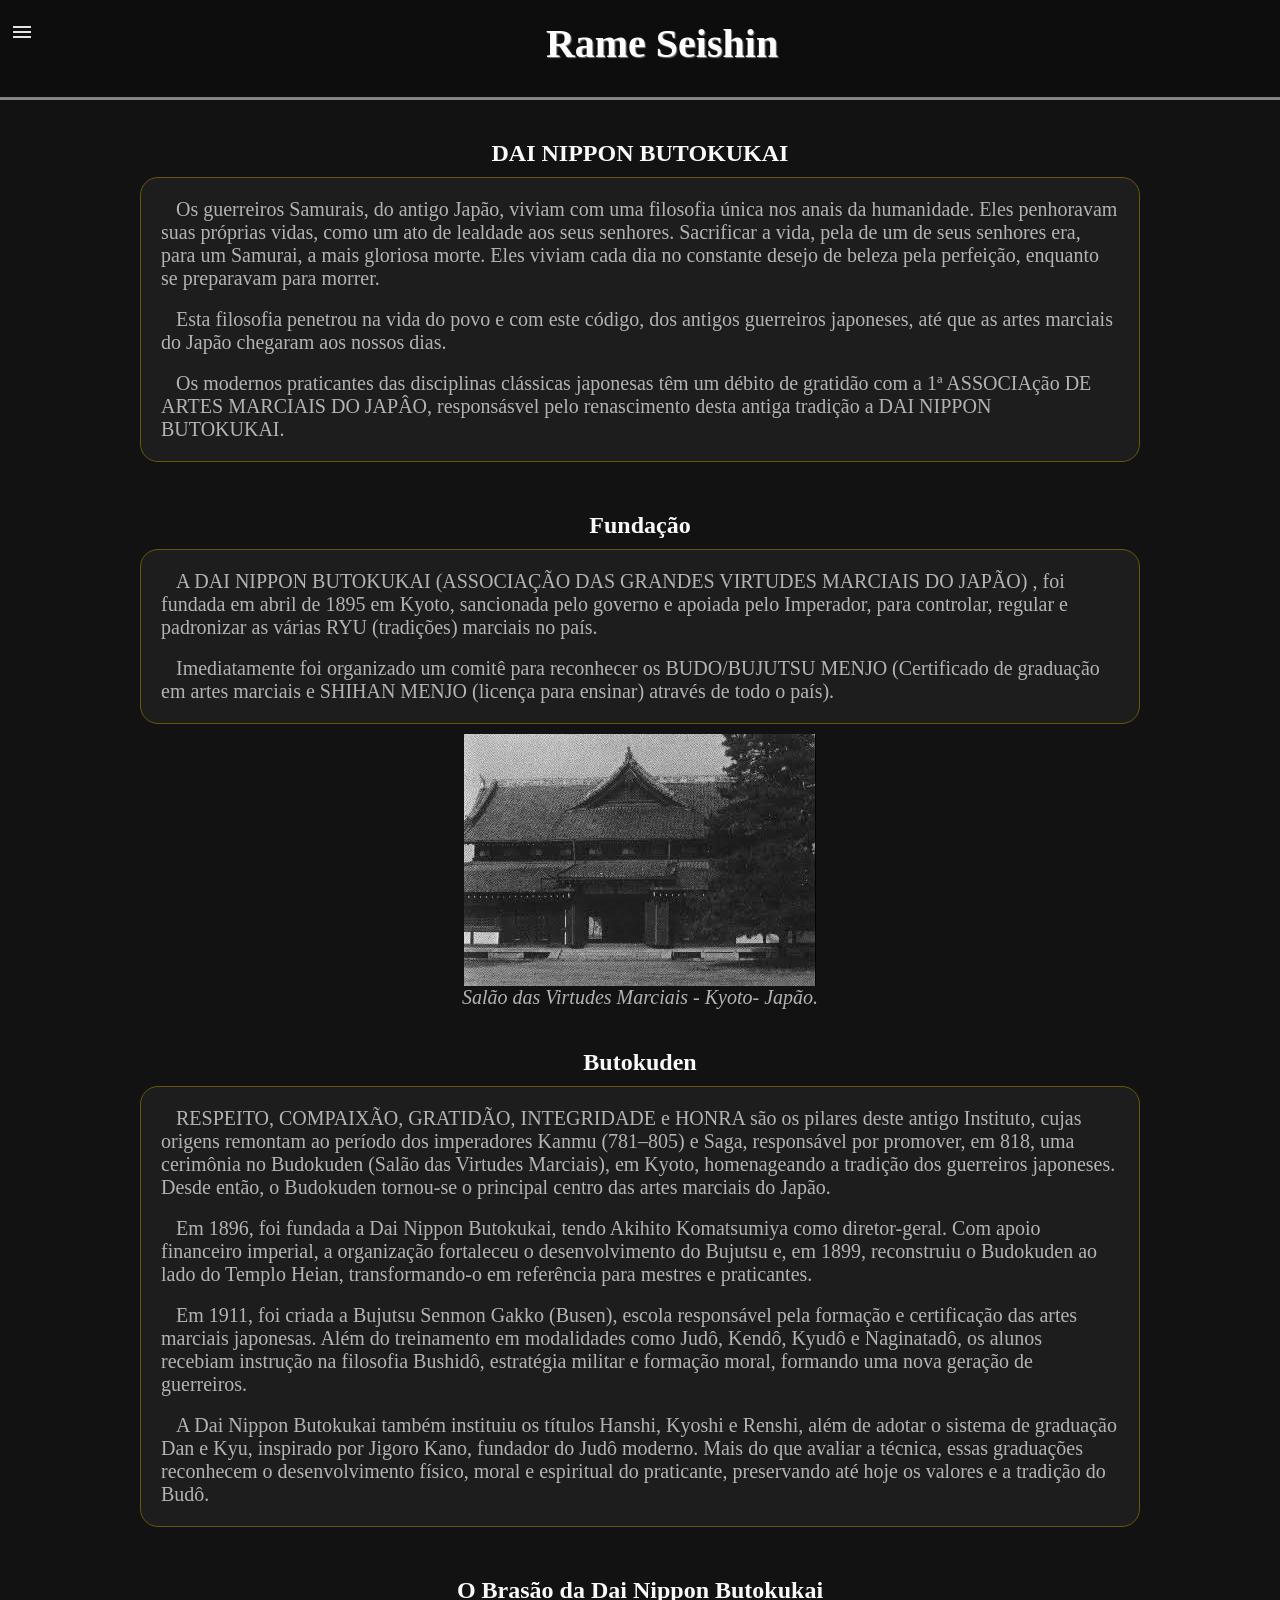
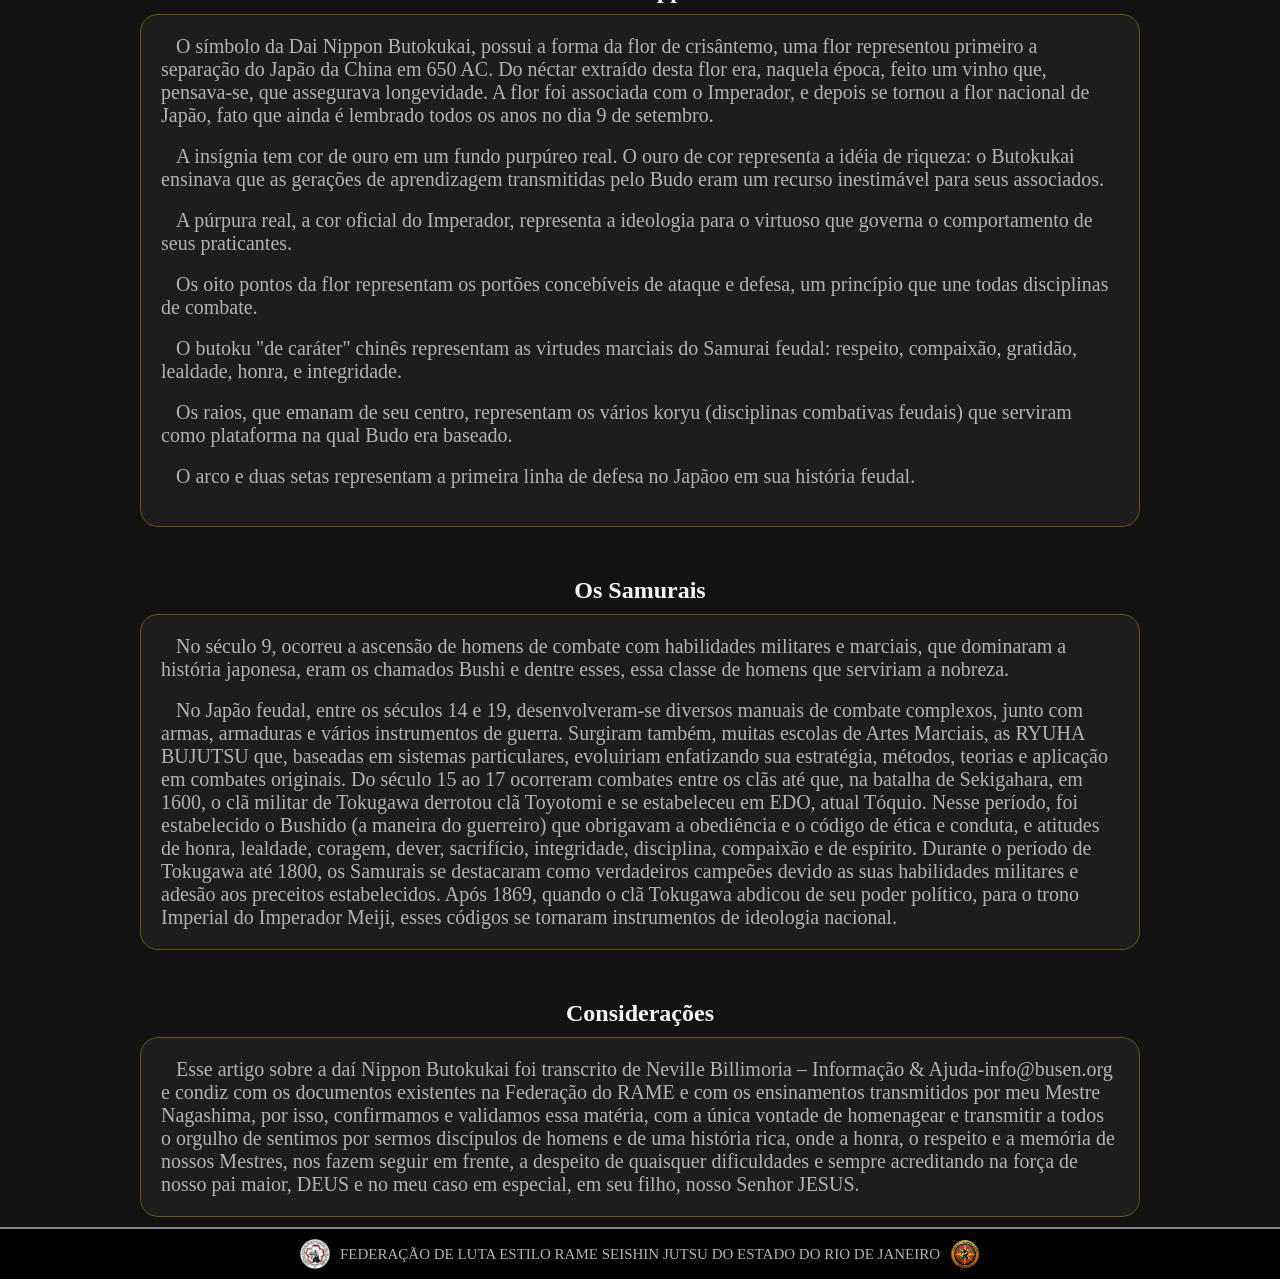
==== historia.html @ b0c733bd "adicionei o "historico"" ====
<!DOCTYPE html>
<html lang="en">
<head>
    <meta charset="UTF-8">
    <meta name="viewport" content="width=device-width, initial-scale=1.0">
    <title>Rame Seishin Historico</title>
    <link rel="stylesheet" href="style.css">
</head>
<body>
        <header>
 <div id="paiheader">
         <input type="checkbox"  id="menu">
     
         <label for="menu" class="burger">
     <img src="imagens/burger-menu.svg" alt="menu">
         </label>
     <nav>
             <a href="#">Login</a>
             <a href="#">Principal</a>
             <a href="historia.html">História</a>
             <a href="#">Fundamentos</a>
             <a href="#">Imagens</a>
     </nav>
     
     <h1>Rame Seishin</h1>
     
     </div>
</header>
    <main>
         <section id="pai">
             <h2>DAI NIPPON BUTOKUKAI</h2>
             
                 <div id="card">
                    
             <p>Os guerreiros Samurais, do antigo Japão, viviam com uma filosofia única nos
             anais da humanidade. Eles penhoravam suas próprias vidas, como um ato de
             lealdade aos seus senhores. Sacrificar a vida, pela de um de seus senhores era, para um Samurai, a mais gloriosa morte. Eles viviam cada dia no constante desejo de beleza pela perfeição, enquanto se preparavam para morrer.
             </p>
                 <br>
             <p>Esta filosofia penetrou na vida do povo e com este código, dos antigos guerreiros japoneses, até que as artes marciais do Japão chegaram aos nossos dias.
             </p>
                 <br>
             <p>Os modernos praticantes das disciplinas clássicas japonesas têm um débito de gratidão com a 1ª ASSOCIAção DE ARTES MARCIAIS DO JAPÂO, responsásvel pelo renascimento desta antiga tradição a DAI NIPPON BUTOKUKAI.
             </p>
             
                 </div>
             
             <h2>Fundação</h2>
             <div id="card">
             <p>A DAI NIPPON BUTOKUKAI (ASSOCIAÇÃO DAS GRANDES VIRTUDES MARCIAIS DO JAPÃO) , foi fundada em abril de 1895 em Kyoto, sancionada pelo governo e apoiada pelo Imperador, para controlar, regular e padronizar as várias RYU (tradições) marciais no país.
             </p>
                 <br>
             <p>Imediatamente foi organizado um comitê para reconhecer os BUDO/BUJUTSU MENJO (Certificado de graduação em artes marciais e SHIHAN MENJO (licença para ensinar) através de todo o país).
             </p>
             </div>
             
             <img src="imagens/salaovirtude.jfif" alt="Salão da virtude">
             
             
             <p><i>Salão das Virtudes Marciais - Kyoto- Japão.</i></p>
             
             <h2>Butokuden</h2>
                    <div id="card">
                        
             <p>RESPEITO, COMPAIXÃO, GRATIDÃO, INTEGRIDADE e HONRA são os pilares deste antigo Instituto, cujas origens remontam ao período dos imperadores Kanmu (781–805) e Saga, responsável por promover, em 818, uma cerimônia no Budokuden (Salão das Virtudes Marciais), em Kyoto, homenageando a tradição dos guerreiros japoneses. Desde então, o Budokuden tornou-se o principal centro das artes marciais do Japão.</p>
             <br>
             <p>Em 1896, foi fundada a Dai Nippon Butokukai, tendo Akihito Komatsumiya como diretor-geral. Com apoio financeiro imperial, a organização fortaleceu o desenvolvimento do Bujutsu e, em 1899, reconstruiu o Budokuden ao lado do Templo Heian, transformando-o em referência para mestres e praticantes.</p>
             <br>
             <p>Em 1911, foi criada a Bujutsu Senmon Gakko (Busen), escola responsável pela formação e certificação das artes marciais japonesas. Além do treinamento em modalidades como Judô, Kendô, Kyudô e Naginatadô, os alunos recebiam instrução na filosofia Bushidô, estratégia militar e formação moral, formando uma nova geração de guerreiros.</p>
             <br>
             <p>A Dai Nippon Butokukai também instituiu os títulos Hanshi, Kyoshi e Renshi, além de adotar o sistema de graduação Dan e Kyu, inspirado por Jigoro Kano, fundador do Judô moderno. Mais do que avaliar a técnica, essas graduações reconhecem o desenvolvimento físico, moral e espiritual do praticante, preservando até hoje os valores e a tradição do Budô.</p>
             
                    </div>
             
             <h2>O Brasão da Dai Nippon Butokukai</h2>
             
                    <div id="card">
                        
             <p>O símbolo da Dai Nippon Butokukai, possui a forma da flor de crisântemo, uma flor representou primeiro a separação do Japão da China em 650 AC. Do néctar extraído desta flor era, naquela época, feito um vinho que, pensava-se, que assegurava longevidade. A flor foi associada com o Imperador, e depois se tornou a flor nacional de Japão, fato que ainda é lembrado todos os anos no dia 9 de setembro.</p>
              <br>
             <p>A insígnia tem cor de ouro em um fundo purpúreo real. O ouro de cor representa a idéia de riqueza: o Butokukai ensinava que as gerações de aprendizagem transmitidas pelo Budo eram um recurso inestimável para seus associados.</p>
              <br>
             <p>A púrpura real, a cor oficial do Imperador, representa a ideologia para o virtuoso que governa o comportamento de seus praticantes.</p>
              <br>
             <p>Os oito pontos da flor representam os portões concebíveis de ataque e defesa, um princípio que une todas disciplinas de combate.</p>
              <br>
             <p>O butoku "de caráter" chinês representam as virtudes marciais do Samurai feudal: respeito, compaixão, gratidão, lealdade, honra, e integridade.</p>
              <br>
             
             <p>Os raios, que emanam de seu centro, representam os vários koryu (disciplinas combativas feudais) que serviram como plataforma na qual Budo era baseado.</p>
              <br>
             <p>O arco e duas setas representam a primeira linha de defesa no Japãoo em sua história feudal.</p>
              <br>
             
             
                    </div>
             
             
             <h2>Os Samurais</h2>
                     <div id="card">
                         
             <p>No século 9, ocorreu a ascensão de homens de combate com habilidades militares e marciais, que dominaram a história japonesa, eram os chamados Bushi e dentre esses, essa classe de homens que serviriam a nobreza.</p>
              <br>
             <p>No Japão feudal, entre os séculos 14 e 19, desenvolveram-se diversos manuais de combate complexos, junto com armas, armaduras e vários instrumentos de guerra. Surgiram também, muitas escolas de Artes Marciais, as RYUHA BUJUTSU que, baseadas em sistemas particulares, evoluiriam enfatizando sua estratégia, métodos, teorias e aplicação em combates originais. Do século 15 ao 17 ocorreram combates entre os clãs até que, na batalha de Sekigahara, em 1600, o clã militar de Tokugawa derrotou clã Toyotomi e se estabeleceu em EDO, atual Tóquio. Nesse período, foi estabelecido o Bushido (a maneira do guerreiro) que obrigavam a obediência e o código de ética e conduta, e atitudes de honra, lealdade, coragem, dever, sacrifício, integridade, disciplina, compaixão e de espírito. Durante o período de Tokugawa até 1800, os Samurais se destacaram como verdadeiros campeões devido as suas habilidades militares e adesão aos preceitos estabelecidos. Após 1869, quando o clã Tokugawa abdicou de seu poder político, para o trono Imperial do Imperador Meiji, esses códigos se tornaram instrumentos de ideologia nacional.</p>
             
                     </div>
             
             
             <h2>Considerações</h2>
                     <div id="card">
                         <p>Esse artigo sobre a daí Nippon Butokukai foi transcrito de Neville Billimoria – Informação & Ajuda-info@busen.org e condiz com os documentos existentes na Federação do RAME e com os ensinamentos transmitidos por meu Mestre Nagashima, por isso, confirmamos e validamos essa matéria, com a única vontade de homenagear e transmitir a todos o orgulho de sentimos por sermos discípulos de homens e de uma história rica, onde a honra, o respeito e a memória de nossos Mestres, nos fazem seguir em frente, a despeito de quaisquer dificuldades e sempre acreditando na força de nosso pai maior, DEUS e no meu caso em especial, em seu filho, nosso Senhor JESUS.</p>
                     </div>
         </section>
     </main>
     <footer>
<div id="paifooter">
        <img src="imagens/rame-simbulo.png" alt="">

        <p>FEDERAÇÃO DE LUTA ESTILO RAME SEISHIN JUTSU DO ESTADO DO RIO DE JANEIRO</p>
    
        <img src="imagens/simb-rame.png" alt="">
</div>

</footer>
</body>
</html>
---- style.css ----
@charset "UTF-8";

*{
  padding: 0px;
  margin: 0px;
  box-sizing: border-box;
}
    body{
        background-color: #121212;
    }
    header{
        position: sticky;
        top: 0;
        z-index: 99999;
        background-color:#0D0D0D;
        padding-bottom: 20px;
        border-bottom: 1px solid #fafafa7e;
    }
    main{
        border: 2px  solid #fafafa7e;  
        border-left: none;  
        border-right: none;
    }
        #menu{
        display: none;

    }

    .burger{
        margin: 20px 10px;
        cursor: pointer;
        color: white;

    }

    nav{
        display: none;
        flex-direction: column;
        background-color:#1D1D1D;
        width: 220px;
        border-radius: 10px;
        margin-top: 10px;
        position: absolute;
        top: 60px;
        left: 10px;
        z-index: 9999;
    }
    nav a{
    padding: 15px;
    color: white;
    text-decoration: none;
    }

    nav a:hover{
    background: #D4AF37;
    color: black;
    border-radius: 10px;
    }

    #menu:checked + .burger + nav{
        display: flex;
    }
    #paiheader{
    display: flex;
    justify-content: space-between;
    }
    #card{
        background-color: #1D1D1D;
        max-width: 1000px;
        margin: 10px 20px;
        padding: 20px;
        text-indent: 15px;
        border-radius: 18px;
        transition: ease 0.3s;
        border: 1px solid #695708;
    }
    #card:hover{
    border-color: #F4D35E;
    transform: translateY(-5px);
    }
    #card:hover p{
        color: #CFCFCF;
    }
    h1{
        text-shadow: 1px 1px 1px rgba(245, 245, 245, 0.479);
        font-size: 40px;
        margin: auto;
        color:#FFFFFF ;
        padding: 20px  10px 10px;
    }
    p{
        color:#B3B3B3 ;
        font-size: 20px;
    }

    h2{
        margin-top: 40px;
        color: #FAFAFA;
    }
    #bannerramefogo{
        display: flex;
        justify-content: center;
    }
    #bannerramefogo img{
        padding-bottom: 5px;
        height: 50%;
        width: 50%;
    }
    #pai{
        display: flex;
        flex-direction: column;
        justify-content: center;
        align-items: center;
    }
    footer{
        background-color: black;
        padding: 10px;
    }
    footer p{
        font-size: 15px;
        text-align: center;
        padding: 0px 10px;
    }
    footer img{
        height: 30px;
        width: 30px;
    }
    #paifooter{
        display: flex;
        align-items: center;
        justify-content: center;
    }
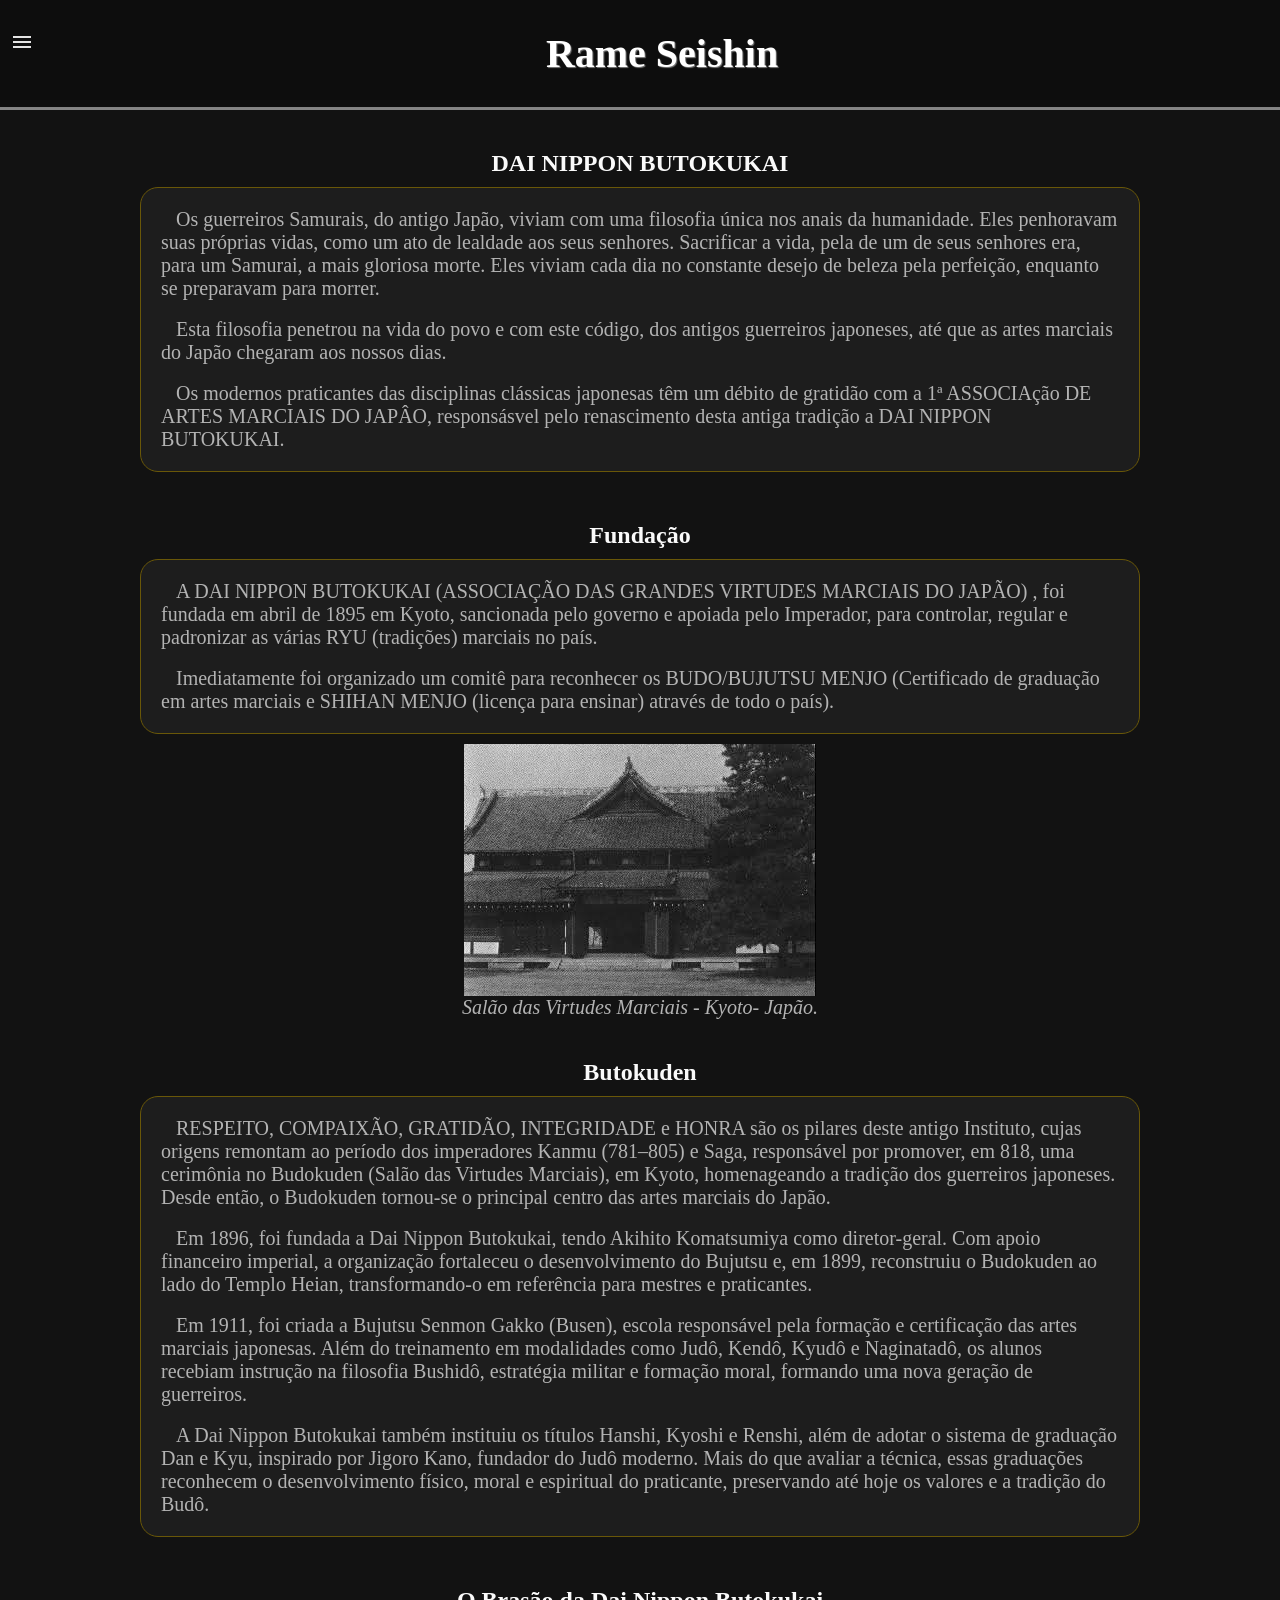
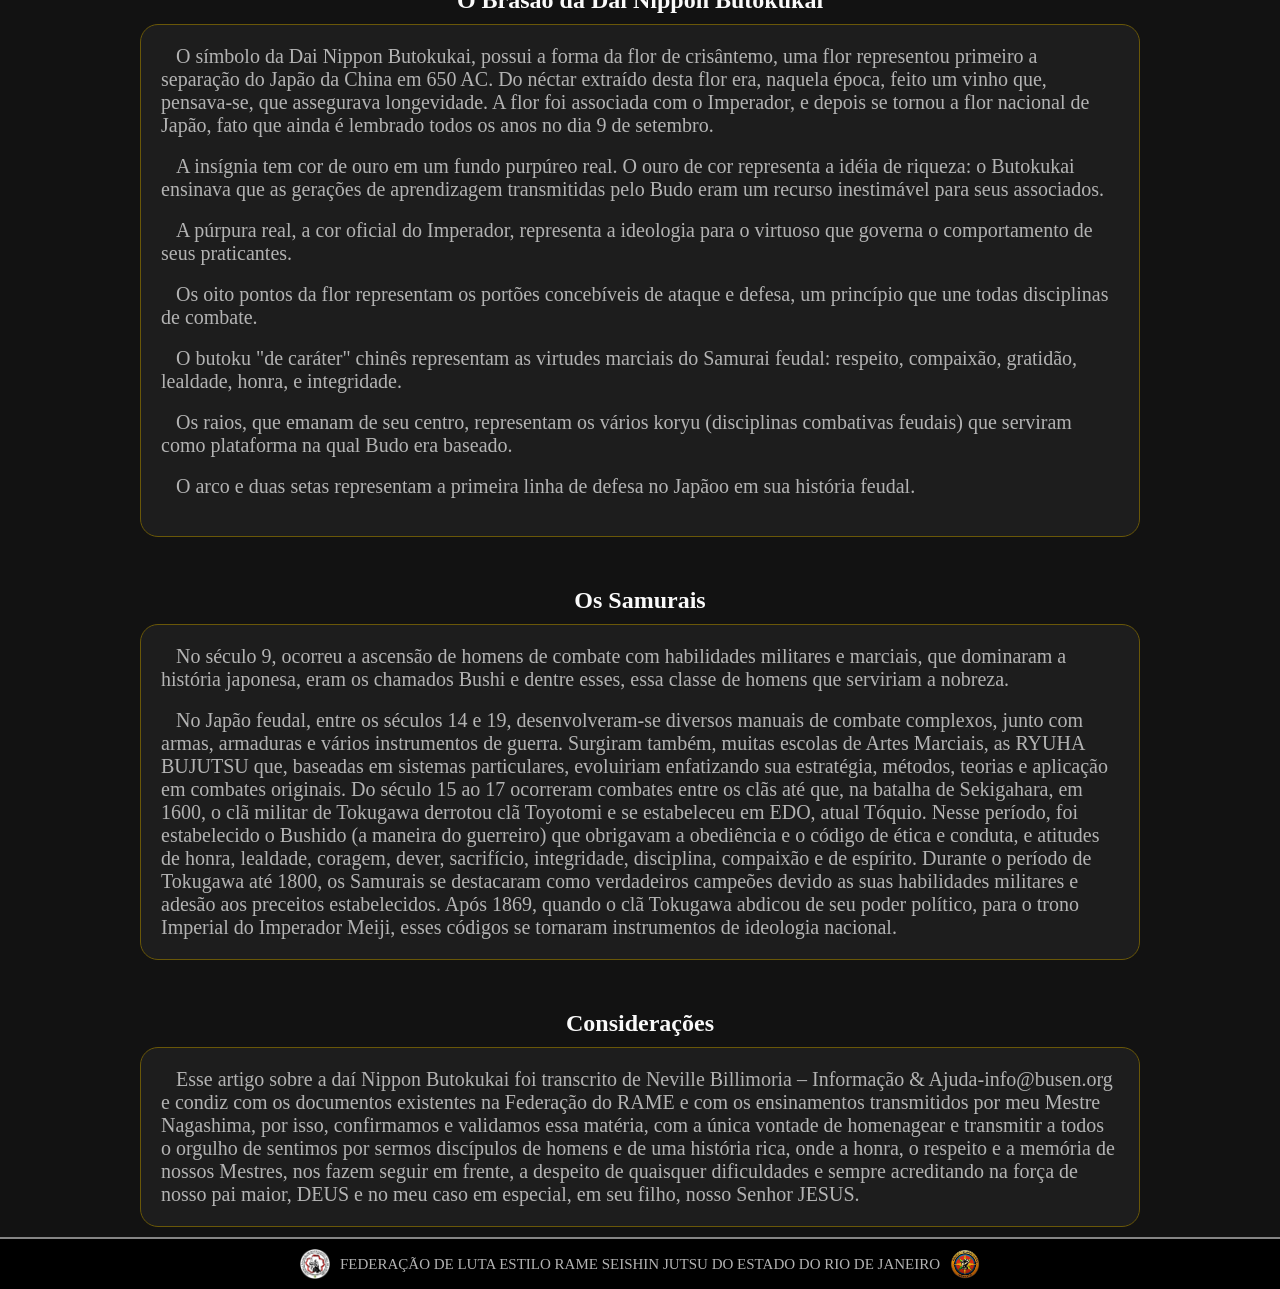
==== commit f92dcd32: "adicionei o fav e dei um padding no header" ====
--- a/historia.html
+++ b/historia.html
@@ -4,6 +4,7 @@
     <meta charset="UTF-8">
     <meta name="viewport" content="width=device-width, initial-scale=1.0">
     <title>Rame Seishin Historico</title>
+    <link rel="shortcut icon" href="imagens/favicon.ico" type="image/x-icon">
     <link rel="stylesheet" href="style.css">
 </head>
 <body>
@@ -15,11 +16,11 @@
      <img src="imagens/burger-menu.svg" alt="menu">
          </label>
      <nav>
-             <a href="#">Login</a>
-             <a href="#">Principal</a>
-             <a href="historia.html">História</a>
-             <a href="#">Fundamentos</a>
-             <a href="#">Imagens</a>
+             <a href="#" target="_self">Login</a>
+             <a href="#" target="_self">Principal</a>
+             <a href="historia.html" target="_self">História</a>
+             <a href="#" target="_self">Fundamentos</a>
+             <a href="#" target="_self">Imagens</a>
      </nav>
      
      <h1>Rame Seishin</h1>
--- a/style.css
+++ b/style.css
@@ -10,6 +10,7 @@
         background-color: #121212;
     }
     header{
+        padding-top: 10px;
         position: sticky;
         top: 0;
         z-index: 99999;
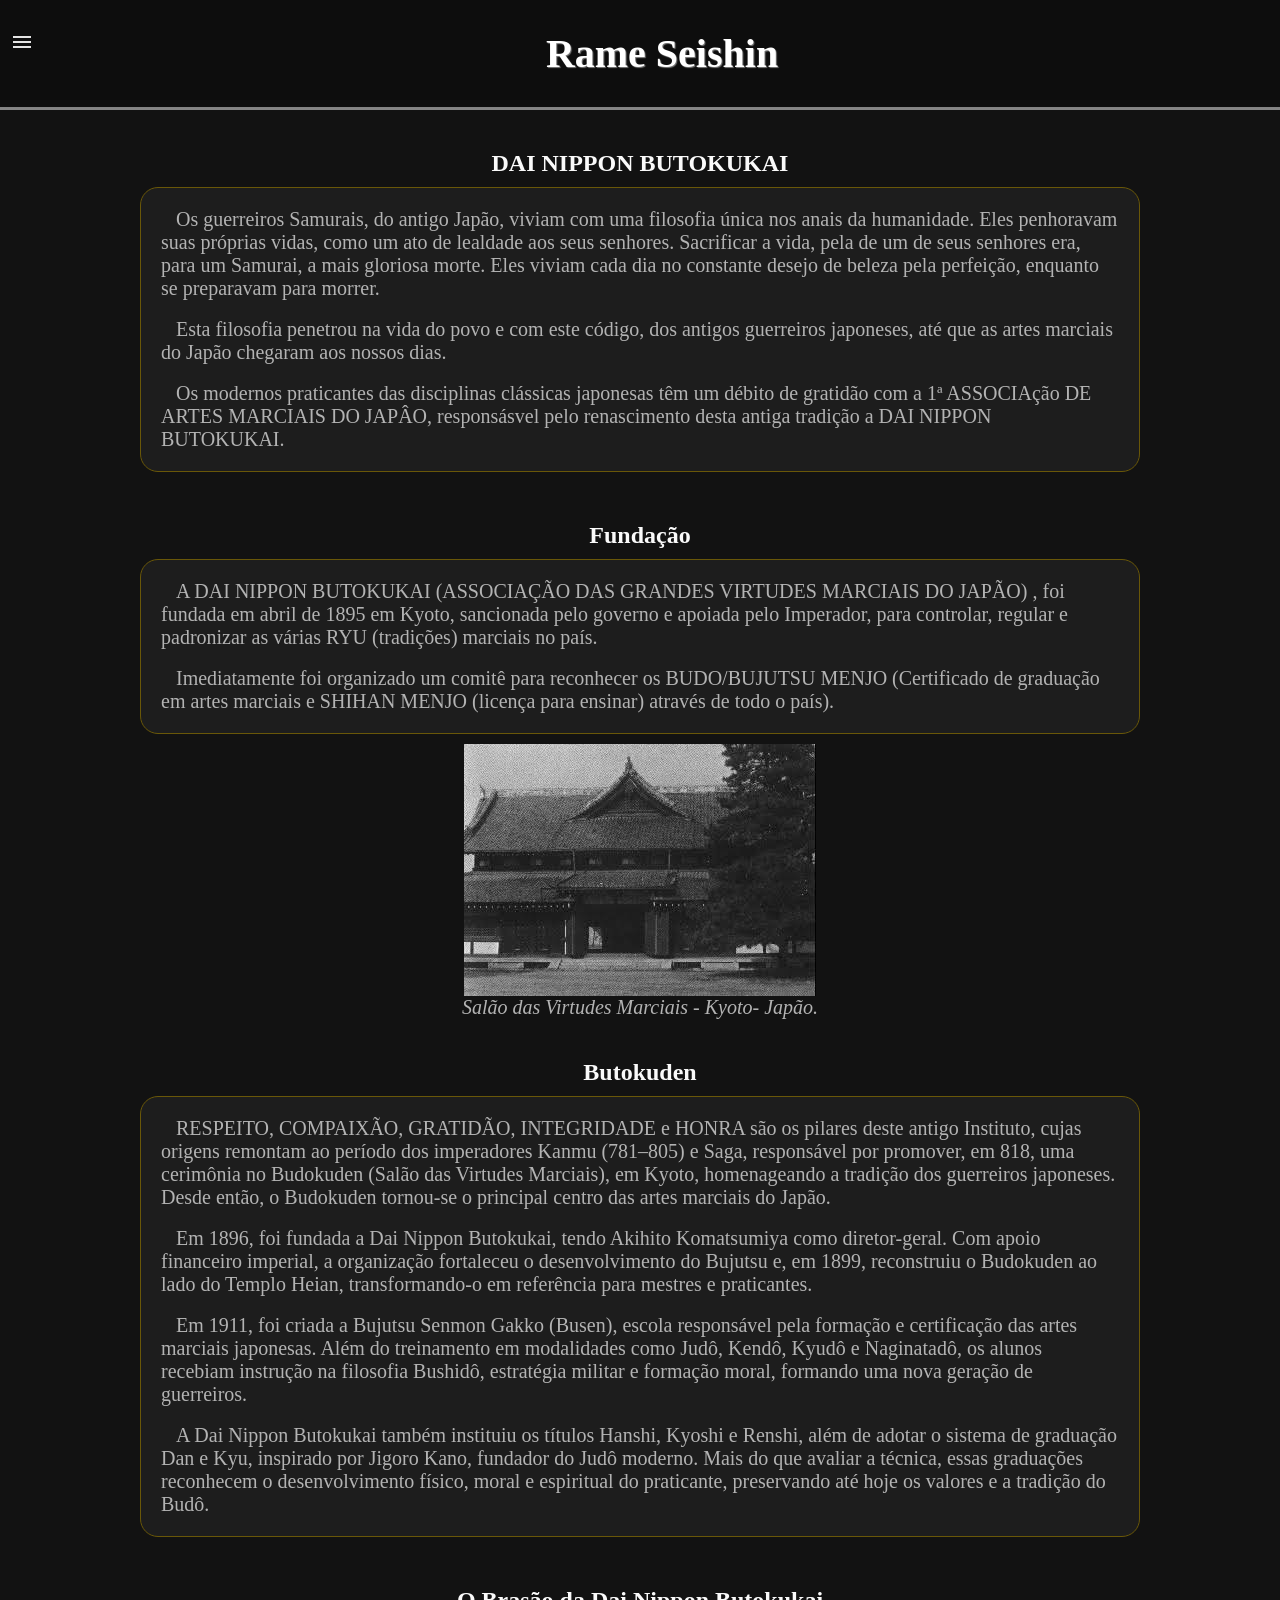
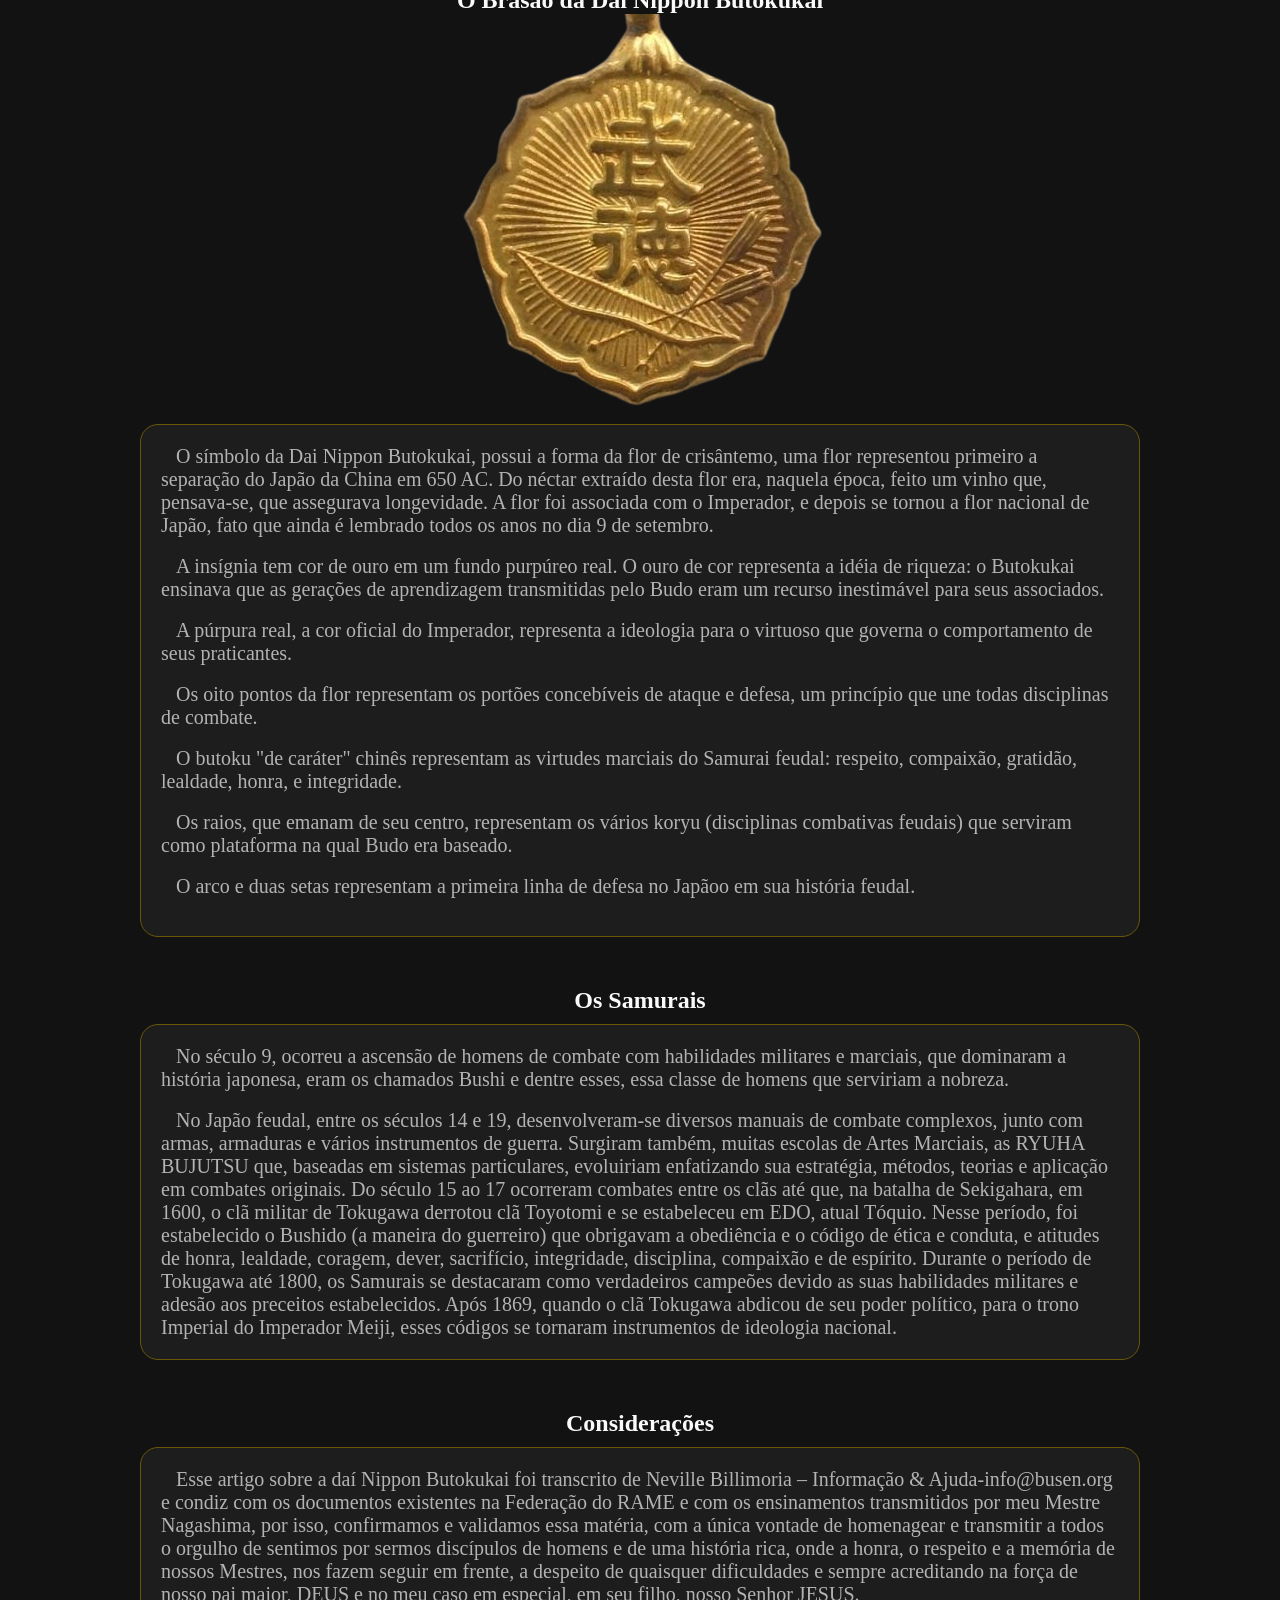
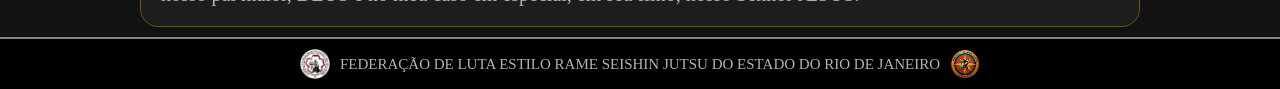
==== commit 114b99fb: "." ====
--- a/historia.html
+++ b/historia.html
@@ -16,7 +16,7 @@
      <img src="imagens/burger-menu.svg" alt="menu">
          </label>
      <nav>
-             <a href="#" target="_self">Login</a>
+             <a href="index.html" target="_self">Login</a>
              <a href="#" target="_self">Principal</a>
              <a href="historia.html" target="_self">História</a>
              <a href="#" target="_self">Fundamentos</a>
@@ -74,6 +74,8 @@
                     </div>
              
              <h2>O Brasão da Dai Nippon Butokukai</h2>
+
+             <img src="imagens/brasão_dai_nippono.png" alt="">
              
                     <div id="card">
                         
--- a/style.css
+++ b/style.css
@@ -96,6 +96,7 @@
     }
 
     h2{
+        text-align: center;
         margin-top: 40px;
         color: #FAFAFA;
     }
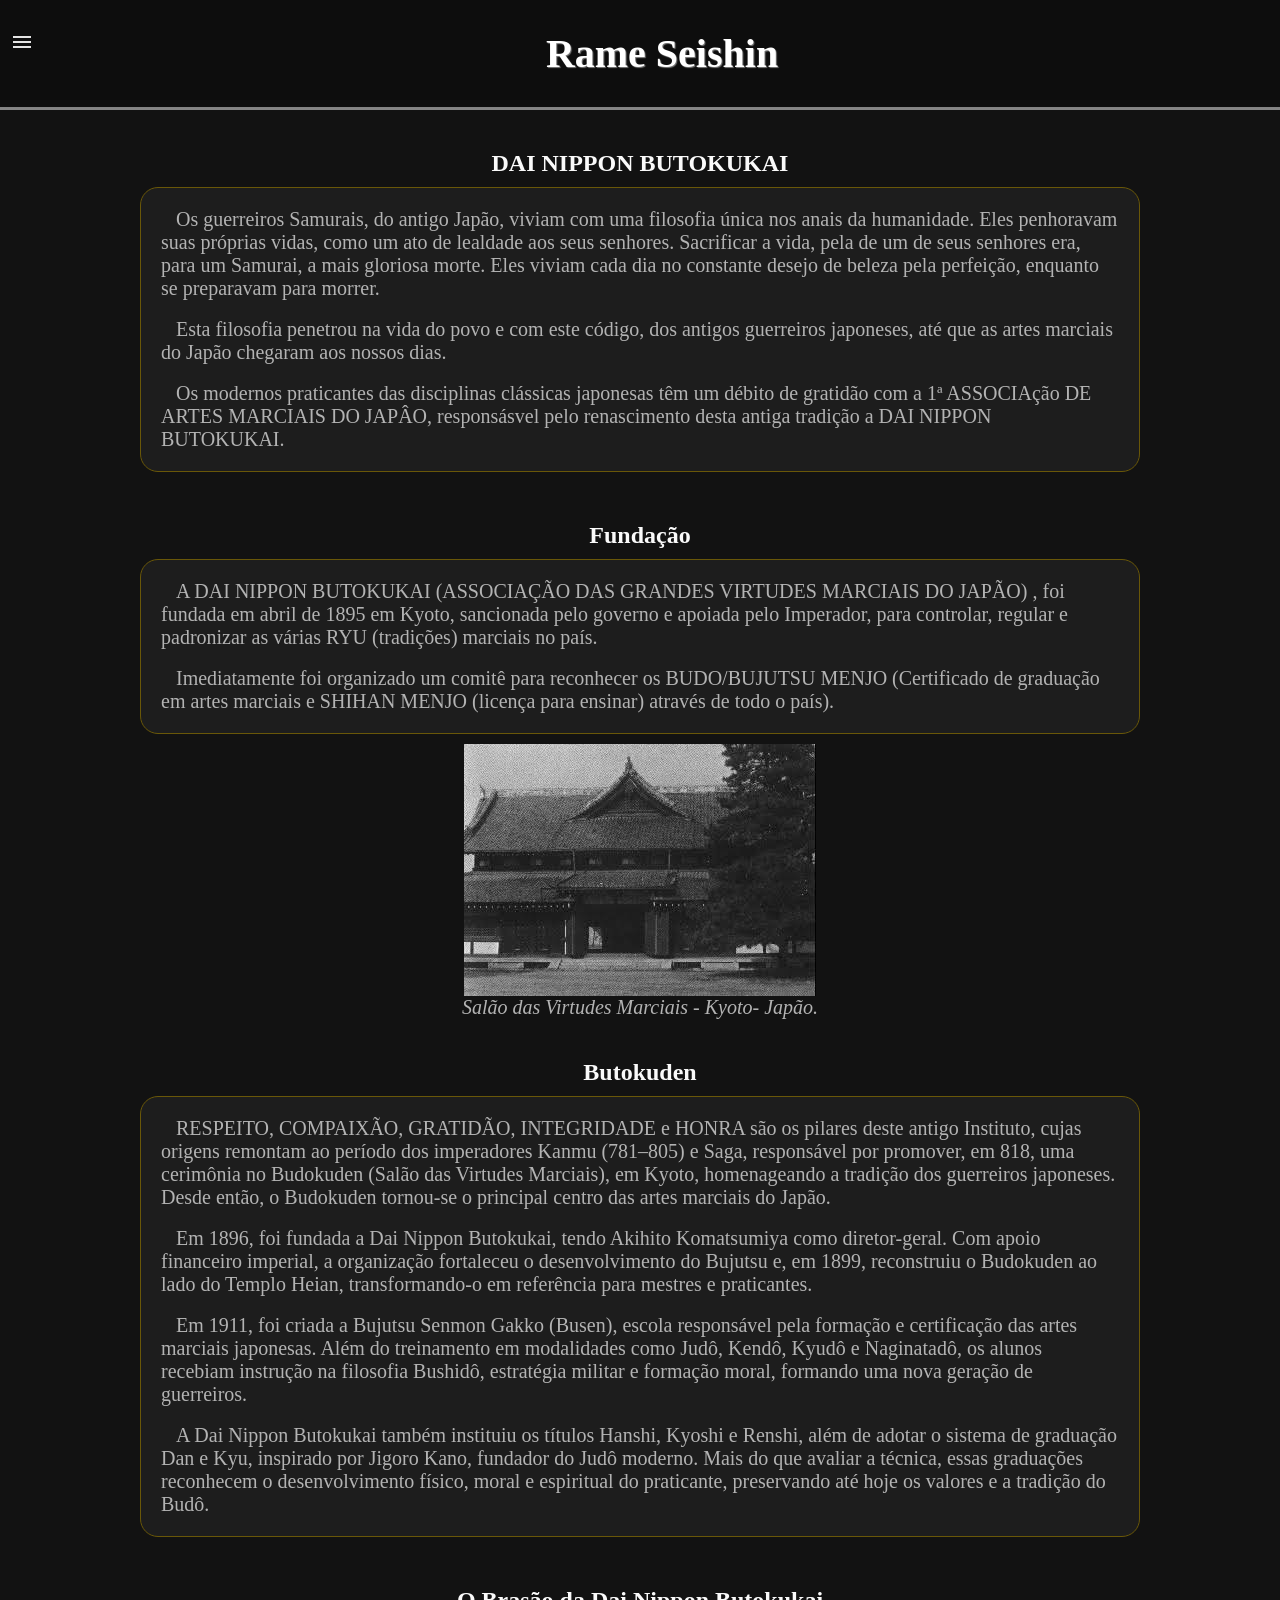
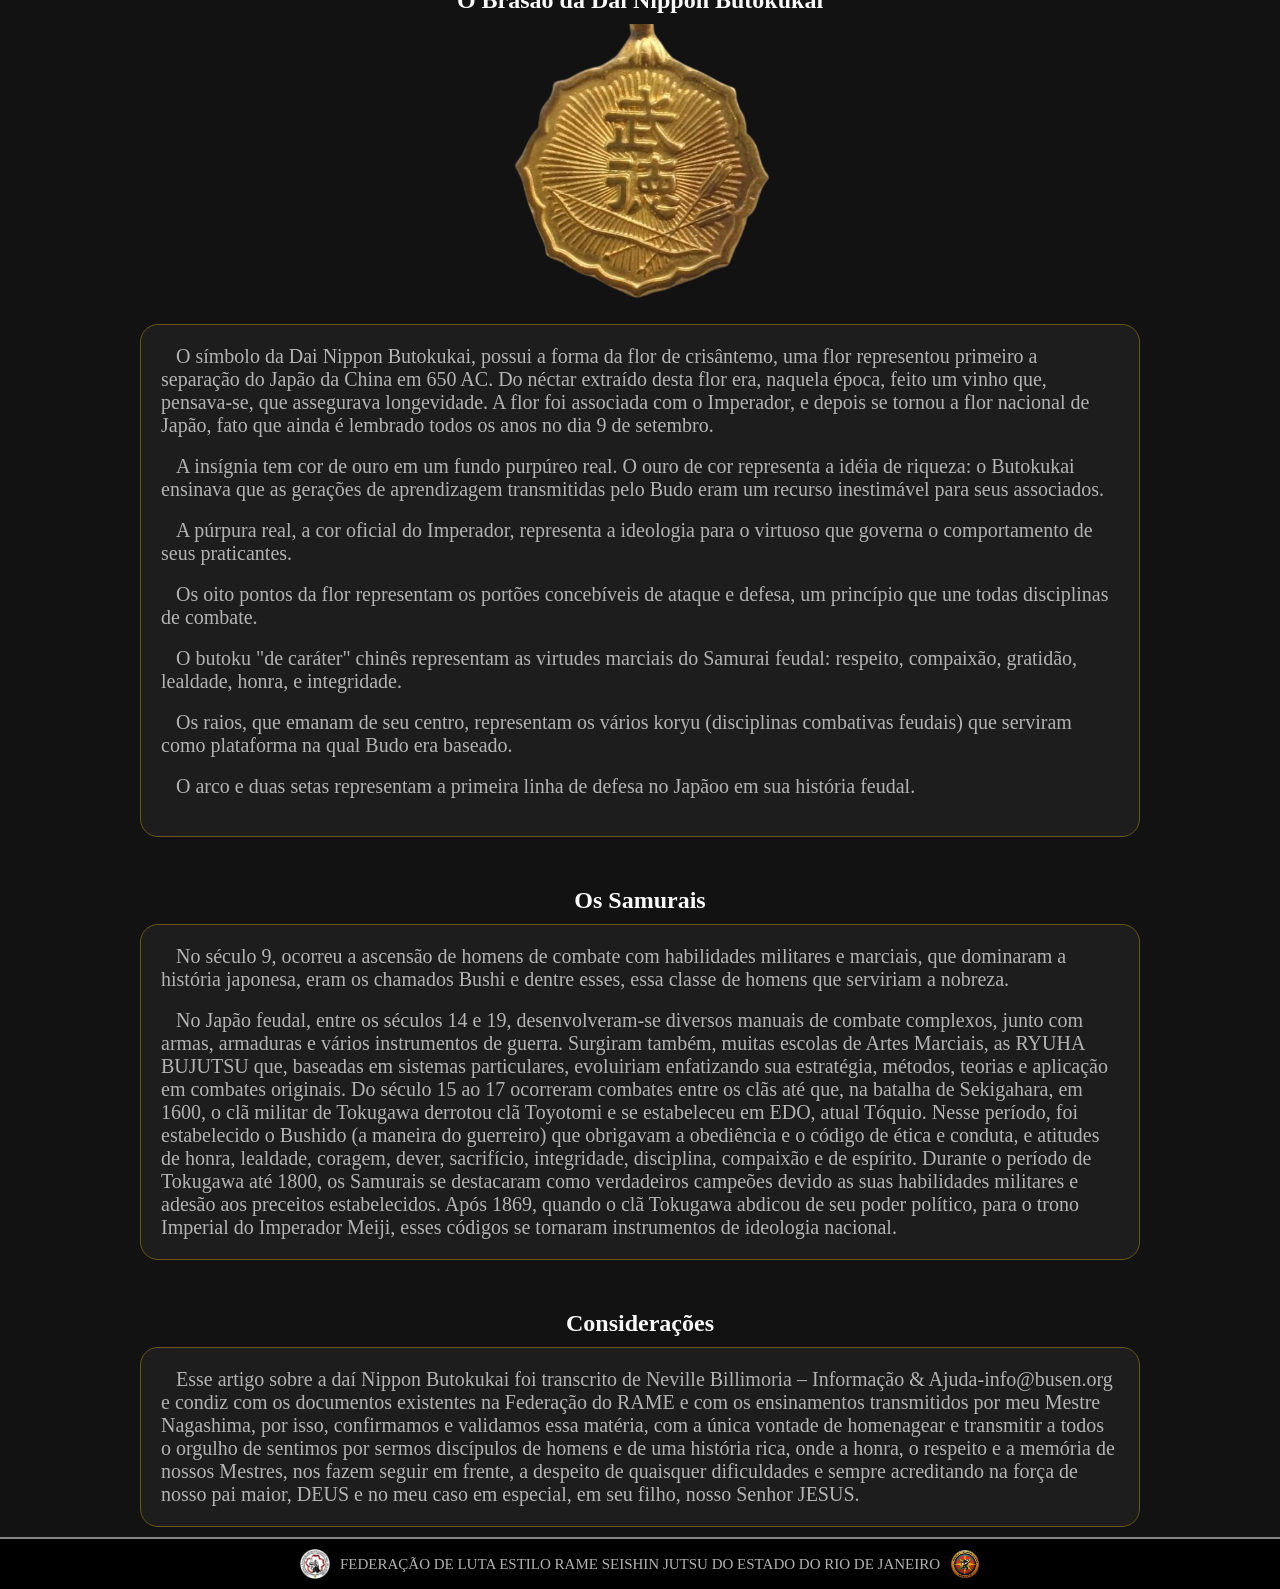
==== commit ea03c1e4: "adicionei responsividade ao brasão" ====
--- a/historia.html
+++ b/historia.html
@@ -75,7 +75,7 @@
              
              <h2>O Brasão da Dai Nippon Butokukai</h2>
 
-             <img src="imagens/brasão_dai_nippono.png" alt="">
+             <img id="brasao" src="imagens/brasão_dai_nippono.png" alt="">
              
                     <div id="card">
                         
--- a/style.css
+++ b/style.css
@@ -6,6 +6,7 @@
   margin: 0px;
   box-sizing: border-box;
 }
+
     body{
         background-color: #121212;
     }
@@ -63,8 +64,9 @@
         display: flex;
     }
     #paiheader{
-    display: flex;
-    justify-content: space-between;
+        display: flex;
+        justify-content: space-between;
+
     }
     #card{
         background-color: #1D1D1D;
@@ -132,4 +134,16 @@
         display: flex;
         align-items: center;
         justify-content: center;
-    }+    }
+    #brasao{
+        padding: 10px;
+        width: 300px;
+        height: 300px;
+    }
+    @media (max-width: 700px){
+
+    #brasao{
+        width: 150px;
+        height: 150px;
+    }
+}
